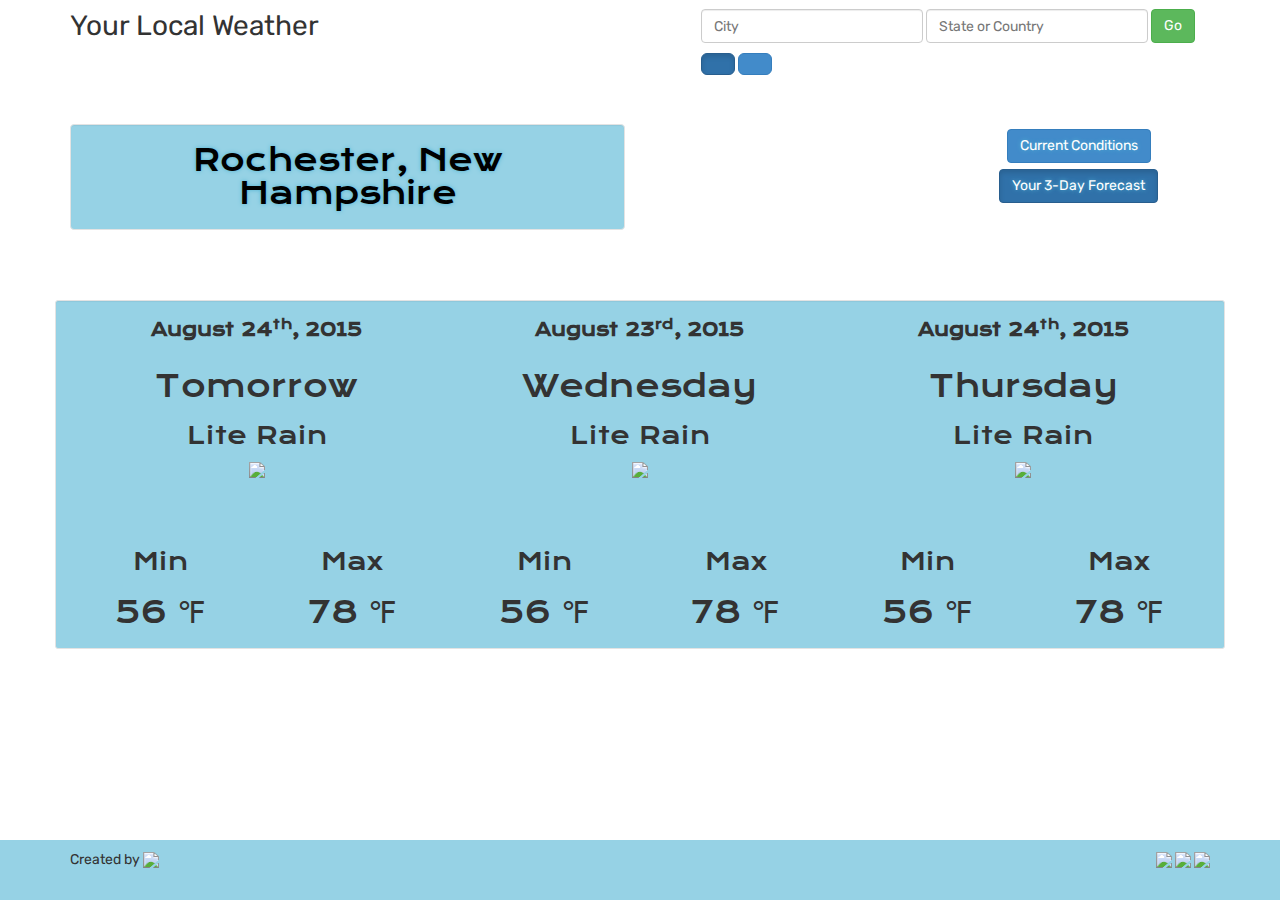
==== forecast.html @ c7f21764 "links, fonts, forecast page complete" ====
<!DOCTYPE html>
<html lang="en">
<head>
    <meta charset="utf-8">
    <meta http-equiv="X-UA-Compatible" content="IE=edge">
    <meta name="viewport" content="width=device-width, initial-scale=1">
    <!-- The above 3 meta tags *must* come first in the head; any other head content must come *after* these tags -->
    <meta name="description" content="">
    <meta name="author" content="">
    <link rel="icon" href="../../favicon.ico">

    <title>Your Local Weather</title>

    <!-- Bootstrap core CSS -->
    <link href="css/bootstrap.min.css" rel="stylesheet">

    <!-- Custom styles for this template -->
    <link href="css/style.css" rel="stylesheet">

    <!-- Fonts from Google Fonts -->
    <link href='https://fonts.googleapis.com/css?family=Rubik:400,700|Krona+One' rel='stylesheet' type='text/css'>

</head>

<body>

<nav class="navbar">
    <div class="container">
        <div class="navbar-header">
            <button type="button" class="navbar-toggle collapsed" data-toggle="collapse" data-target="#navbar" aria-expanded="false" aria-controls="navbar">
                <span class="sr-only">Toggle navigation</span>
                <span class="icon-bar"></span>
                <span class="icon-bar"></span>
                <span class="icon-bar"></span>
            </button>
            <p class="navbar-brand">Your Local Weather</p>
        </div>
        <div id="navbar" class="navbar-collapse collapse">
            <form class="navbar-form navbar-right">
                <div class="form-group">
                    <input type="text" placeholder="City" class="form-control transparent-input">
                </div>
                <div class="form-group">
                    <input type="text" placeholder="State or Country" class="form-control transparent-input">
                </div>
                <button type="submit" class="btn btn-success">Go</button>
                <div class="hidden-xs settings">
                    <button class="btn btn-lg btn-primary active" id="fehren"></button>
                    <button class="btn btn-lg btn-primary" id="celsius"></button>
                </div>
                <div class="pull-right visible-xs-inline settings">
                    <button class="btn btn-lg btn-primary active" id="fehren"></button>
                    <button class="btn btn-lg btn-primary" id="celsius"></button>
                </div>
            </form>
        </div><!--/.navbar-collapse -->
    </div>
</nav>
<div class="container">
    <div class="row row-bottom-margin-50" id="locale">
        <div class="col-md-6">
            <h2 class="well">Rochester, New Hampshire</h2>
        </div>
        <div class="col-md-3 col-md-offset-3" id="buttons">
            <a href="index.html"><div class="btn btn-primary">Current Conditions</div></a>
            <a href="forecast.html"><div class="active btn btn-primary">Your 3-Day Forecast</div></a>
        </div>
    </div>
    <div class="row well well-sm">
        <div class="col-md-4">
            <div class="row text-center">
                <div class="col-md-12">
                    <h4 id="tomorrows--date"><strong>August 24<sup>th</sup>, 2015</strong></h4>
                </div>
            </div>
            <div class="row">
                <div class="col-md-12 text-center">
                    <h2>Tomorrow</h2>
                    <h3>Lite Rain</h3>
                </div>
            </div>
            <div class="row row-bottom-margin-50">
                <div class="col-md-12 text-center">
                    <img src="img/icons/lite-rain.png">
                </div>
            </div>
            <div class="row">
                <div class="col-md-6 col-xs-6 text-center">
                    <h3>Min</h3>
                    <h2>56 &#8457;</h2>
                </div>
                <div class="col-md-6 col-xs-6 text-center">
                    <h3>Max</h3>
                    <h2>78 &#8457;</h2>
                </div>
            </div>
        </div>
        <hr class="visible-xs-block visible-sm-block">
        <div class="col-md-4">
            <div class="row">
                <div class="col-md-12 text-center">
                    <h4 id="tomorrows--date"><strong>August 23<sup>rd</sup>, 2015</strong></h4>
                </div>
            </div>
            <div class="row">
                <div class="col-md-12 text-center">
                    <h2>Wednesday</h2>
                    <h3>Lite Rain</h3>
                </div>
            </div>
            <div class="row row-bottom-margin-50">
                <div class="col-md-12 text-center">
                    <img src="img/icons/lite-rain.png">
                </div>
            </div>
            <div class="row">
                <div class="col-md-6 col-xs-6 text-center">
                    <h3>Min</h3>
                    <h2>56 &#8457;</h2>
                </div>
                <div class="col-md-6 col-xs-6 text-center">
                    <h3>Max</h3>
                    <h2>78 &#8457;</h2>
                </div>
            </div>
        </div>
        <hr class="visible-xs-block visible-sm-block">
            <div class="col-md-4">
                <div class="row">
                    <div class="col-md-12 text-center">
                        <h4 id="tomorrows--date"><strong>August 24<sup>th</sup>, 2015</strong></h4>
                    </div>
                </div>
                <div class="row">
                    <div class="col-md-12 text-center">
                        <h2>Thursday</h2>
                        <h3>Lite Rain</h3>
                    </div>
                </div>
                <div class="row row-bottom-margin-50">
                    <div class="col-md-12 text-center">
                        <img src="img/icons/lite-rain.png">
                    </div>
                </div>
                <div class="row">
                    <div class="col-md-6 col-xs-6 text-center">
                        <h3>Min</h3>
                        <h2>56 &#8457;</h2>
                    </div>
                    <div class="col-md-6 col-xs-6 text-center">
                        <h3>Max</h3>
                        <h2>78 &#8457;</h2>
                    </div>
                </div>
            </div>
        </div>
    </div>
</div><!-- /.container -->

<footer class="footer">
    <div class="container">
        <div class="row">
            <div class="col-md-4 pull-left">
                <p>Created by <a href="http://www.doyleware.com/" target="_blank"><img  src="img/doyleware-logo.png"></a></p>
            </div>
            <div class="col-md-4 pull-right text-right">
                <a href="https://github.com/Adoyle2014" target="_blank"><img src="img/icons/github_alt.png"></a>

                <a href="https://twitter.com/DoylewareDesign" target="_blank"><img src="img/icons/twitter_alt.png"></a>

                <a href="http://www.freecodecamp.com/adoyle2014" target="_blank"><img src="img/icons/fcc.jpg"></a>
            </div>
        </div>
    </div>
</footer>




<script src="https://ajax.googleapis.com/ajax/libs/jquery/1.11.3/jquery.min.js"></script>
<script>window.jQuery || document.write('<script src="js/vendor/jquery-1.11.2.min.js"><\/script>')</script>
<script src="js/bootstrap.min.js"></script>
<script src="js/main.js"></script>

</body>
</html>
---- css/style.css ----
html {
    position: relative;
    min-height: 100%;
}
body {
    /* Margin bottom by footer height */
    margin-bottom: 60px;
    background: url(../img/backgrounds/mist-large.jpg) no-repeat center center fixed;
    -webkit-background-size: cover;
    -moz-background-size: cover;
    -o-background-size: cover;
    background-size: cover;
    z-index: -999;
    font-family: 'Rubik', sans-serif;
}

h1, h2, h3, h4, h5 {
    font-family: 'Krona One', sans-serif;
}

small {
    color: #000 !important;
}

.footer {
    position: absolute;
    bottom: 0;
    width: 100%;
    /* Set the fixed height of the footer here */
    height: 60px;
    background-color: rgba(80, 180, 212, 0.6);
    padding-top: 10px;
}

footer img {
    height: 40px;
    cursor: pointer;

}

.row-bottom-margin-50 {
    margin-bottom: 50px;
}

.row-bottom-margin-70 {
    margin-bottom: 70px;
}

.well {
    background-color: rgba(80, 180, 212, 0.6);
}

.navbar-brand {
    font-size: 2em;
}

.navbar-toggle {
    background-color: #222222;
}

span.icon-bar {
    background-color: #e7e7e7;
}

#buttons {
    margin-top: 20px;
}

.settings {
    margin: 10px auto 0 auto;
}

#locale {

    text-align:center;
    font-size: 2em;
    color: #000;
    text-shadow: 0 0 4px #50b4d4;
}

#fehren {
    background-image: url("http://i160.photobucket.com/albums/t180/dominofoe/FCC-Weather%20App/Fehrenhiet-icon.png");
    background-position: center center;
    background-size: contain;
    background-repeat: no-repeat;


}

#celsius {
    background-image: url("http://i160.photobucket.com/albums/t180/dominofoe/FCC-Weather%20App/Celsius-icon.png");
    background-position: center center;
    background-size: contain;
    background-repeat: no-repeat;

}
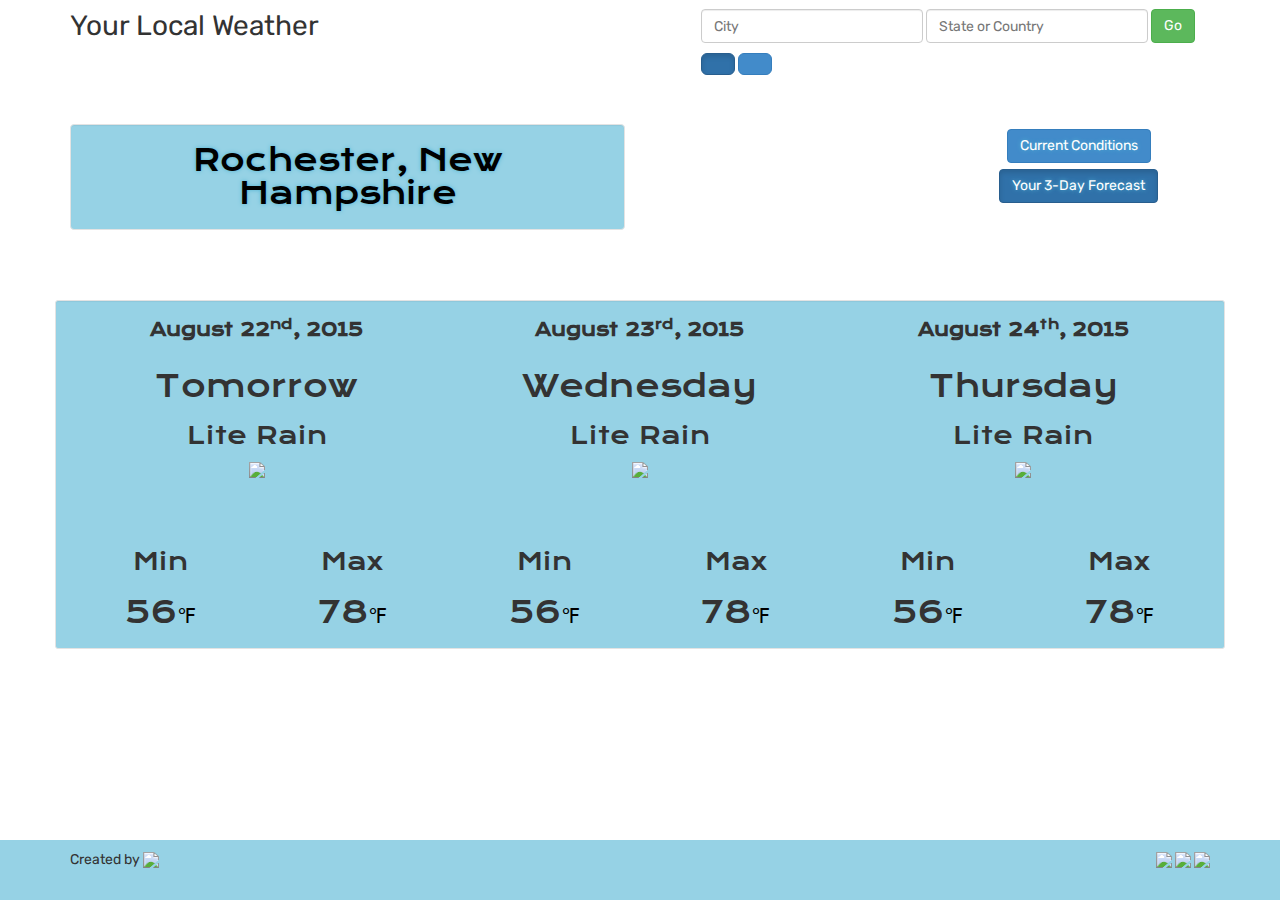
==== commit 23f312ff: "links, fonts, forecast page complete again" ====
--- a/forecast.html
+++ b/forecast.html
@@ -70,7 +70,7 @@
         <div class="col-md-4">
             <div class="row text-center">
                 <div class="col-md-12">
-                    <h4 id="tomorrows--date"><strong>August 24<sup>th</sup>, 2015</strong></h4>
+                    <h4 id="tomorrows--date"><strong>August 22<sup>nd</sup>, 2015</strong></h4>
                 </div>
             </div>
             <div class="row">
@@ -87,11 +87,11 @@
             <div class="row">
                 <div class="col-md-6 col-xs-6 text-center">
                     <h3>Min</h3>
-                    <h2>56 &#8457;</h2>
+                    <h2>56<small class="temp-setting">&#8457;</small></h2>
                 </div>
                 <div class="col-md-6 col-xs-6 text-center">
                     <h3>Max</h3>
-                    <h2>78 &#8457;</h2>
+                    <h2>78<small class="temp-setting">&#8457;</small></h2>
                 </div>
             </div>
         </div>
@@ -116,11 +116,11 @@
             <div class="row">
                 <div class="col-md-6 col-xs-6 text-center">
                     <h3>Min</h3>
-                    <h2>56 &#8457;</h2>
+                    <h2>56<small class="temp-setting">&#8457;</small></h2>
                 </div>
                 <div class="col-md-6 col-xs-6 text-center">
                     <h3>Max</h3>
-                    <h2>78 &#8457;</h2>
+                    <h2>78<small class="temp-setting">&#8457;</small></h2>
                 </div>
             </div>
         </div>
@@ -145,11 +145,11 @@
                 <div class="row">
                     <div class="col-md-6 col-xs-6 text-center">
                         <h3>Min</h3>
-                        <h2>56 &#8457;</h2>
+                        <h2>56<small class="temp-setting">&#8457;</small></h2>
                     </div>
                     <div class="col-md-6 col-xs-6 text-center">
                         <h3>Max</h3>
-                        <h2>78 &#8457;</h2>
+                        <h2>78<small class="temp-setting">&#8457;</small></h2>
                     </div>
                 </div>
             </div>
